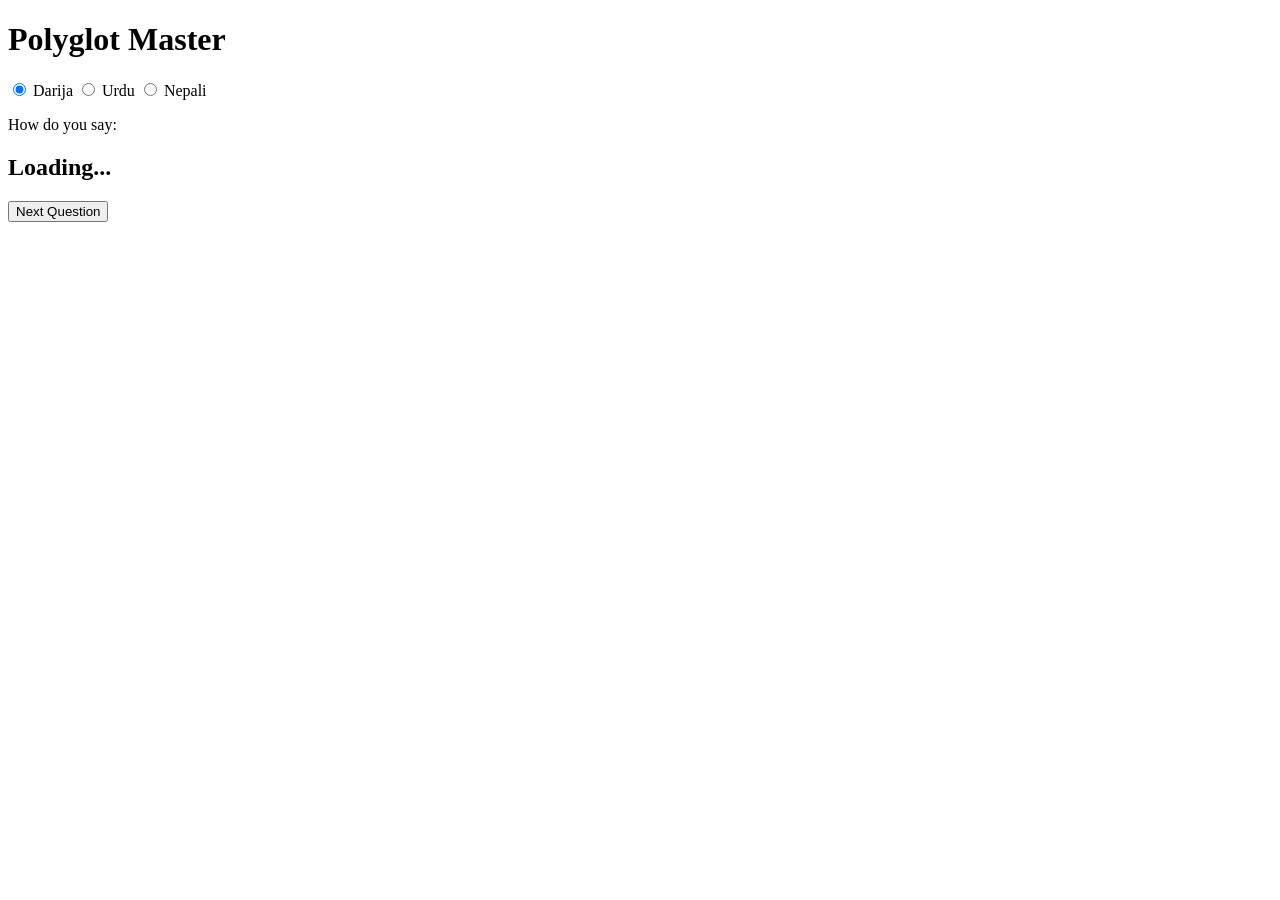
==== morphology_game/game_engine/templates/index.html @ e4d70858 "feat: add morphology game" ====
<!DOCTYPE html>
<html lang="en">
<head>
    <meta charset="UTF-8">
    <meta name="viewport" content="width=device-width, initial-scale=1.0">
    <title>Darija Conjugation Game</title>
    <link rel="stylesheet" href="/static/style.css">
</head>
<body>
    <div class="game-container">
        <div class="header">
            <h1>Polyglot Master</h1>
        </div>
        
        <div class="language-slider">
            <input type="radio" id="lang-darija" name="language" value="darija" checked>
            <label for="lang-darija">Darija</label>

            <input type="radio" id="lang-urdu" name="language" value="urdu">
            <label for="lang-urdu">Urdu</label>

            <input type="radio" id="lang-nepali" name="language" value="nepali">
            <label for="lang-nepali">Nepali</label>
        </div>

        <div class="scenario-box">
            <p>How do you say:</p>
            <h2 id="prompt-text">Loading...</h2>
        </div>

        <div class="options-grid" id="options-container">
            </div>

        <div id="feedback-box" class="feedback hidden">
            <h3 id="feedback-title"></h3>
            <button id="next-btn">Next Question</button>
        </div>
    </div>

    <script src="/static/game.js"></script>
</body>
</html>
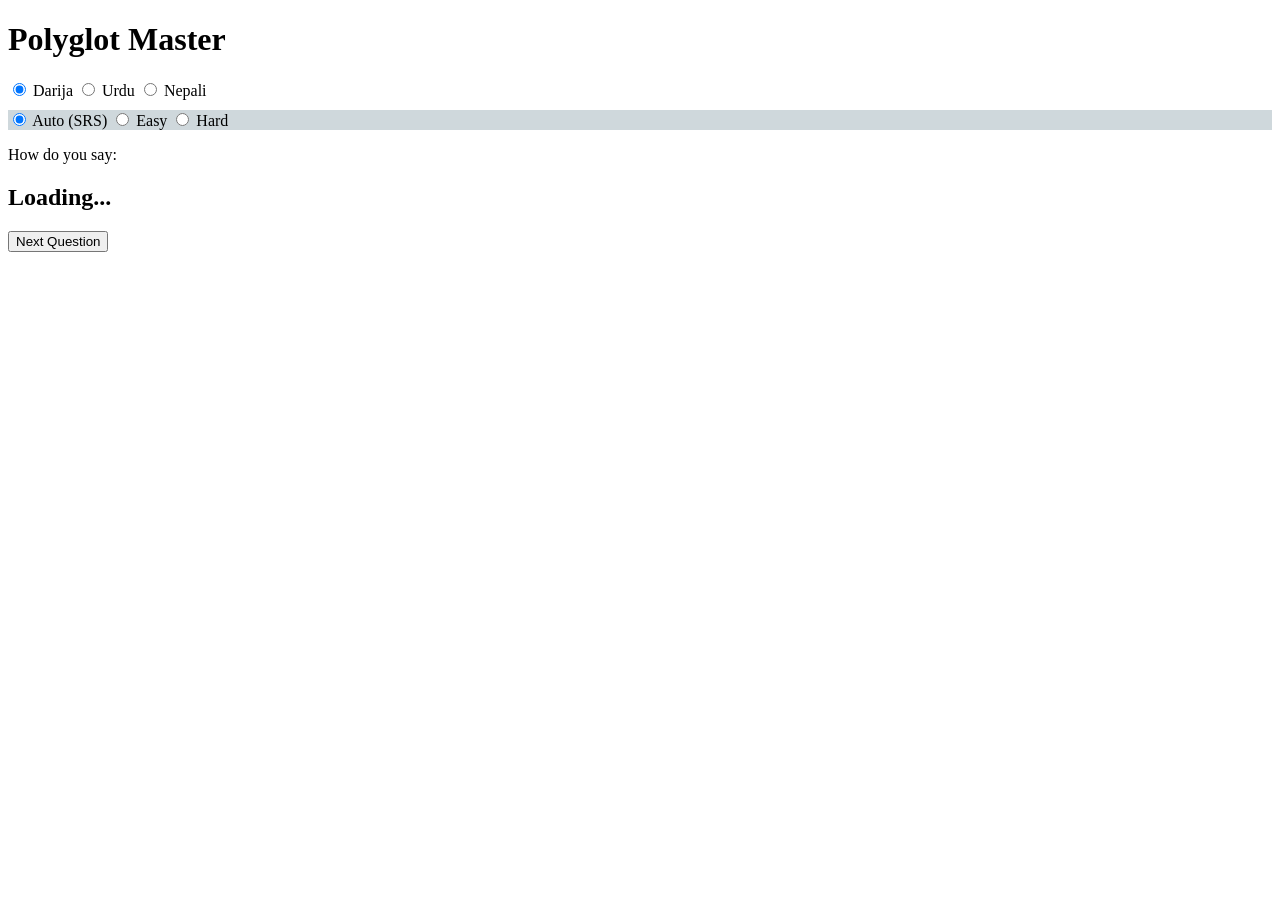
==== commit 7a71944c: "Updated my two games" ====
--- a/morphology_game/game_engine/templates/index.html
+++ b/morphology_game/game_engine/templates/index.html
@@ -22,6 +22,16 @@
             <input type="radio" id="lang-nepali" name="language" value="nepali">
             <label for="lang-nepali">Nepali</label>
         </div>
+        <div class="language-slider" style="margin-top: 10px; background: #cfd8dc;">
+            <input type="radio" id="diff-auto" name="difficulty" value="auto" checked>
+            <label for="diff-auto">Auto (SRS)</label>
+
+            <input type="radio" id="diff-easy" name="difficulty" value="easy">
+            <label for="diff-easy">Easy</label>
+
+            <input type="radio" id="diff-hard" name="difficulty" value="hard">
+            <label for="diff-hard">Hard</label>
+        </div>
 
         <div class="scenario-box">
             <p>How do you say:</p>
